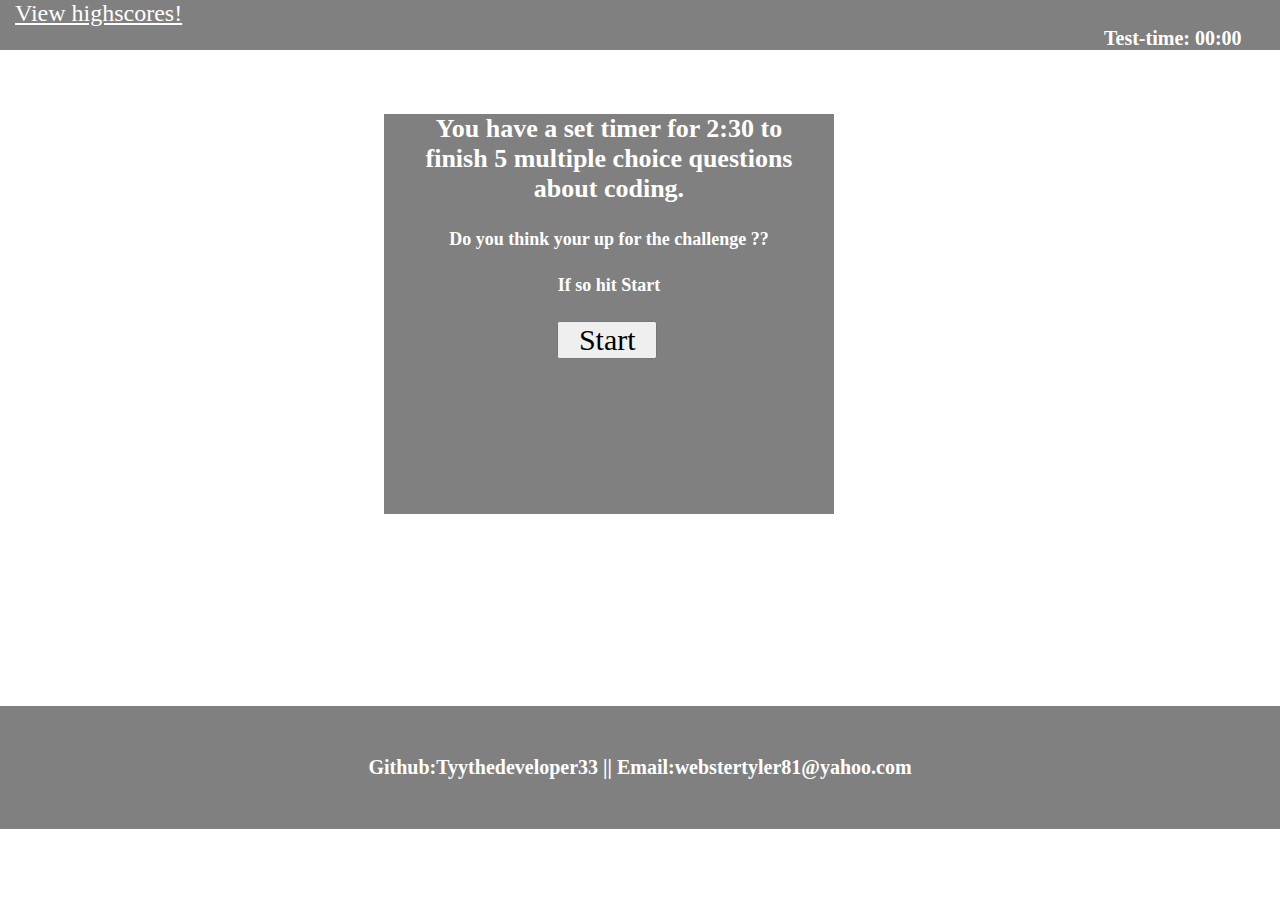
==== index.html @ a76a9cde "initial commit" ====
<!DOCTYPE html>
<html lang="en">

<head>
  <meta charset="UTF-8">
  <meta name="viewport" content="width=device-width, initial-scale=1.0">
  <title>Lets quiz!</title>
  <link rel="stylesheet" type="text/css" href="./style.css" />
</head>
<nav>
    <a href="highscores.html">View highscores!</a>
    <h1>Test-time: <span id="time">00:00</span></h1>
</nav>
<body>
    <div id="question-box">
        <h1>You have a set timer for 2:30 to finish 5 multiple choice questions about coding. </h1>
        <h2>Do you think your up for the challenge ??</h2>
        <h3>If so hit Start</h3>
        <button id="startQuiz"class="btn">Start</button>
        <button id="submit"class="btn">Get results!</button>
    </div>

    
    
    <footer>
        Github:Tyythedeveloper33 ||  Email:webstertyler81@yahoo.com
    </footer>
    <script src= "script.js"></script>
</body>
</html>
---- style.css ----
* {
    box-sizing: border-box;
    margin: 0;
    padding: 0;
  }
   
  /* above is general page styling*/
  /* below is nav bar styling*/

  a {
    font-family: 'Times New Roman', Times, serif;
    font-size: 24px;
    margin: 15px;
    color: white;
  }
  h1{
    font-family: 'Times New Roman', Times, serif;
    font-size: 24px;
    text-align: right;
    margin-right: 3%;
    color: white;
  }
  nav{
    background-color: grey;
    min-width: max-content;
    
  }
  /* below is styling for question-box*/
  #question-box{
background-color: grey;
width: 450px;
height: 400px;
margin-left: 30%;
margin-top: 5%;
  }

  /* start game stylying */
  #question-box h1 {
    font-size: 26px;
    font-family: 'Times New Roman', Times, serif;
    text-align:center;
    color: white;
    margin: 20px;
    
  }
  #question-box h2 {
    font-size: 18px;
    font-family: 'Times New Roman', Times, serif;
    text-align: center;
    margin-top: 25px;
    color: white;
  }
  #question-box h3 {
    font-size: 18px;
    font-family: 'Times New Roman', Times, serif;
    text-align: center;
    margin-top: 25px;
    color: white;
  }
  #question-box #startQuiz {
    font-size: 30px;
    font-family: 'Times New Roman', Times, serif;
    margin-top: 25px;
    margin-left: 38.5%;
    width: 100px;
  }
  
  /*styling for footer*/
  footer{
    font-size: 20px;
    background-color: gray;
    padding: 50px;
    margin-top:15%;
    color: white;
   text-align: center;
   font-weight: bolder;
   
  }
 /*styling for radio buttons (front-end_q)*/
 p, label {
  font: 1rem 'fira Sans', sans-serif;
 }
 input{
  margin: 0.4rem;
 }
 /*styling for general question*/
 fieldset {
  font-size: 20px;
  color: white;
 justify-content: center;
 height: 400px;
 }
 div{
  margin: 20px;
 }
 
/* styuling for highscores*/
#highscore-box{
background-color: grey;
width: 450px;
height: 400px;
margin-left: 30%;
margin-top: 5%;
  }
  /*button styling*/

  button {
    font-size: 30px;
   margin-left: 170px;
   margin-top: 30px;
  }
 span{
  font-size: 20px;
  color: white;
 }
 p {
  font-size: 20px;
  color: white;
 }

 .label{
  font-size: 50px;
 }

 /*media query*/
 
  
   div #question-box{
  justify-content: center;
width: 150px;

    }
  
 
  html,body,footer{
    max-width: 100%;
    overflow-x: hidden;
  }
   h1, h3 {
    font-size: 20px;
    color: white;
  }
  p{
    text-align: center;
  
  }
  /* submit btn*/
  #submit {
   display: none;
  }
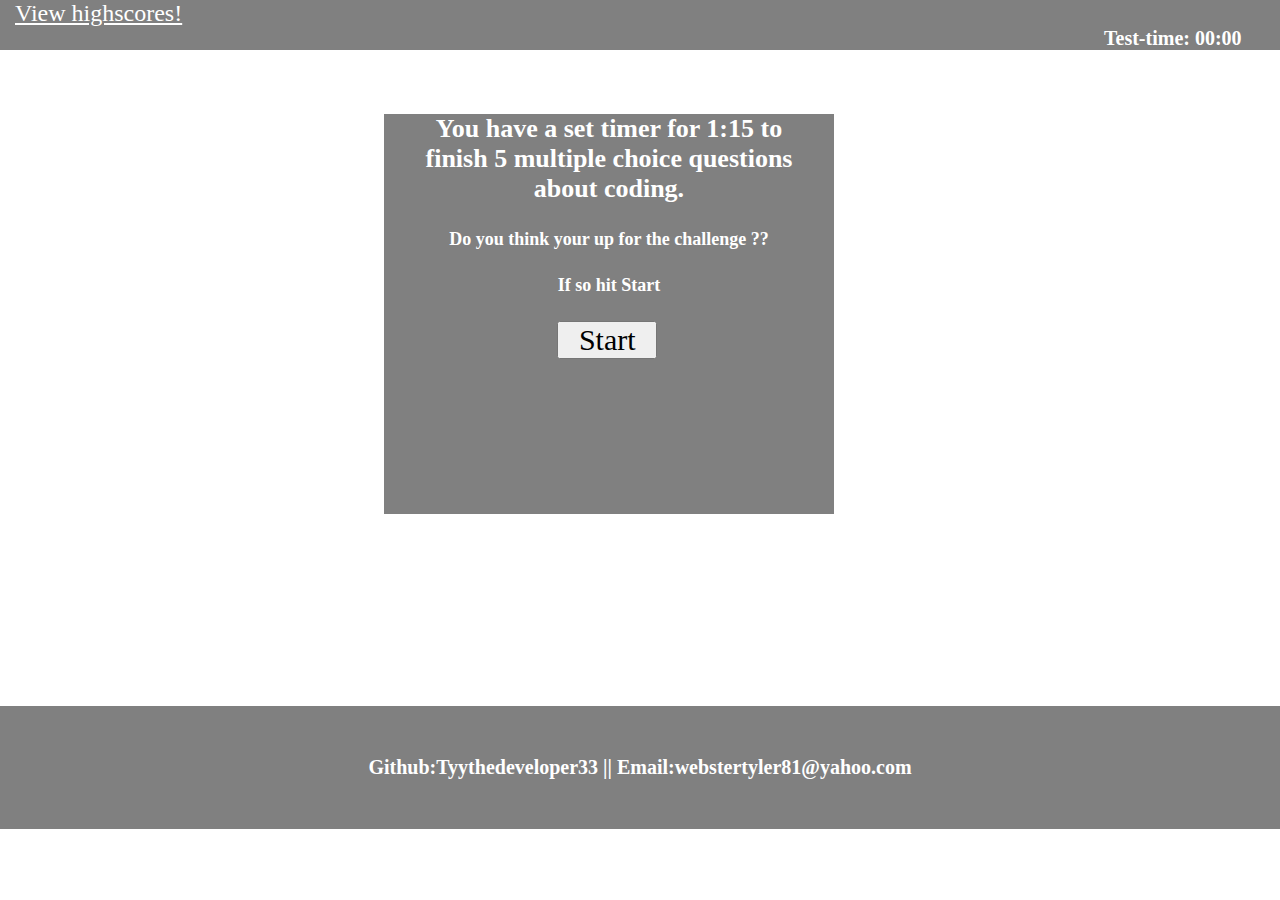
==== commit 868ed67b: "finished product" ====
--- a/index.html
+++ b/index.html
@@ -13,11 +13,11 @@
 </nav>
 <body>
     <div id="question-box">
-        <h1>You have a set timer for 2:30 to finish 5 multiple choice questions about coding. </h1>
+        <h1>You have a set timer for 1:15 to finish 5 multiple choice questions about coding. </h1>
         <h2>Do you think your up for the challenge ??</h2>
         <h3>If so hit Start</h3>
         <button id="startQuiz"class="btn">Start</button>
-        <button id="submit"class="btn">Get results!</button>
+      <!--  <button id="submit"class="btn" type="submit">Get results!</button>  -->
     </div>
 
     
--- a/style.css
+++ b/style.css
@@ -145,6 +145,15 @@
   
   }
   /* submit btn*/
-  #submit {
-   display: none;
-  }+ #ClearScore {
+margin-left:30px;
+width: 150px;
+ }
+   
+
+ .white {
+  color: white;
+  font-size: 20px;
+  margin: auto;
+  width: 90px;
+ }